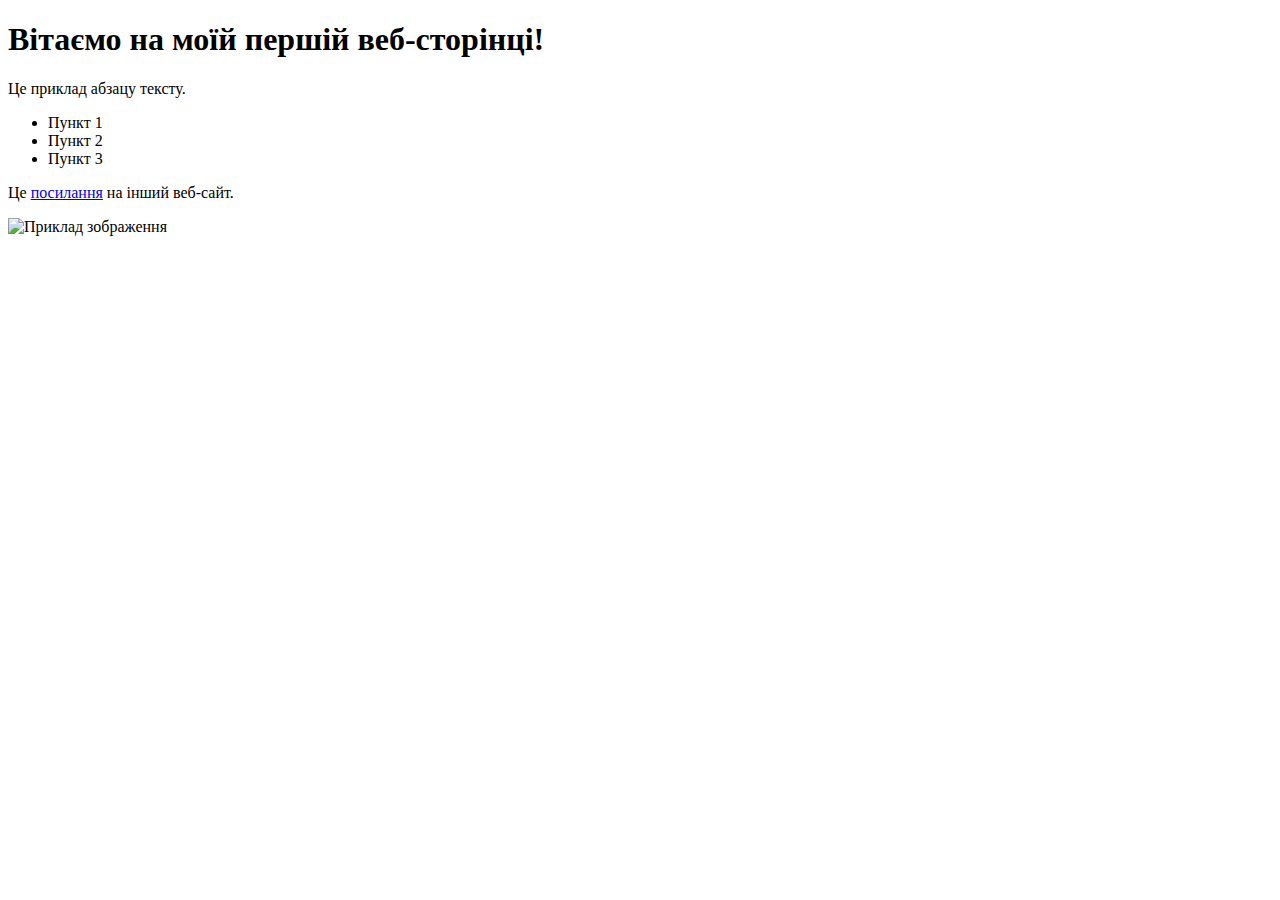
==== 1_1/index.html @ af4acbaf "added index.html with the task 1_1" ====
<!DOCTYPE html>
<html lang="uk">
  <head>
    <meta charset="UTF-8" />
    <title>Моя перша веб-сторінка</title>
  </head>
  <body>
    <h1>Вітаємо на моїй першій веб-сторінці!</h1>
    <p>Це приклад абзацу тексту.</p>
    <ul>
      <li>Пункт 1</li>
      <li>Пункт 2</li>
      <li>Пункт 3</li>
    </ul>
    <p>Це <a href="https://www.aljazeera.com/wp-content/uploads/2021/02/roses.jpg?resize=1800%2C1800">посилання</a> на інший веб-сайт.</p>
    <img src="https://www.aljazeera.com/wp-content/uploads/2021/02/roses.jpg?resize=1800%2C1800" alt="Приклад зображення" width="200px"/>
  </body>
</html>
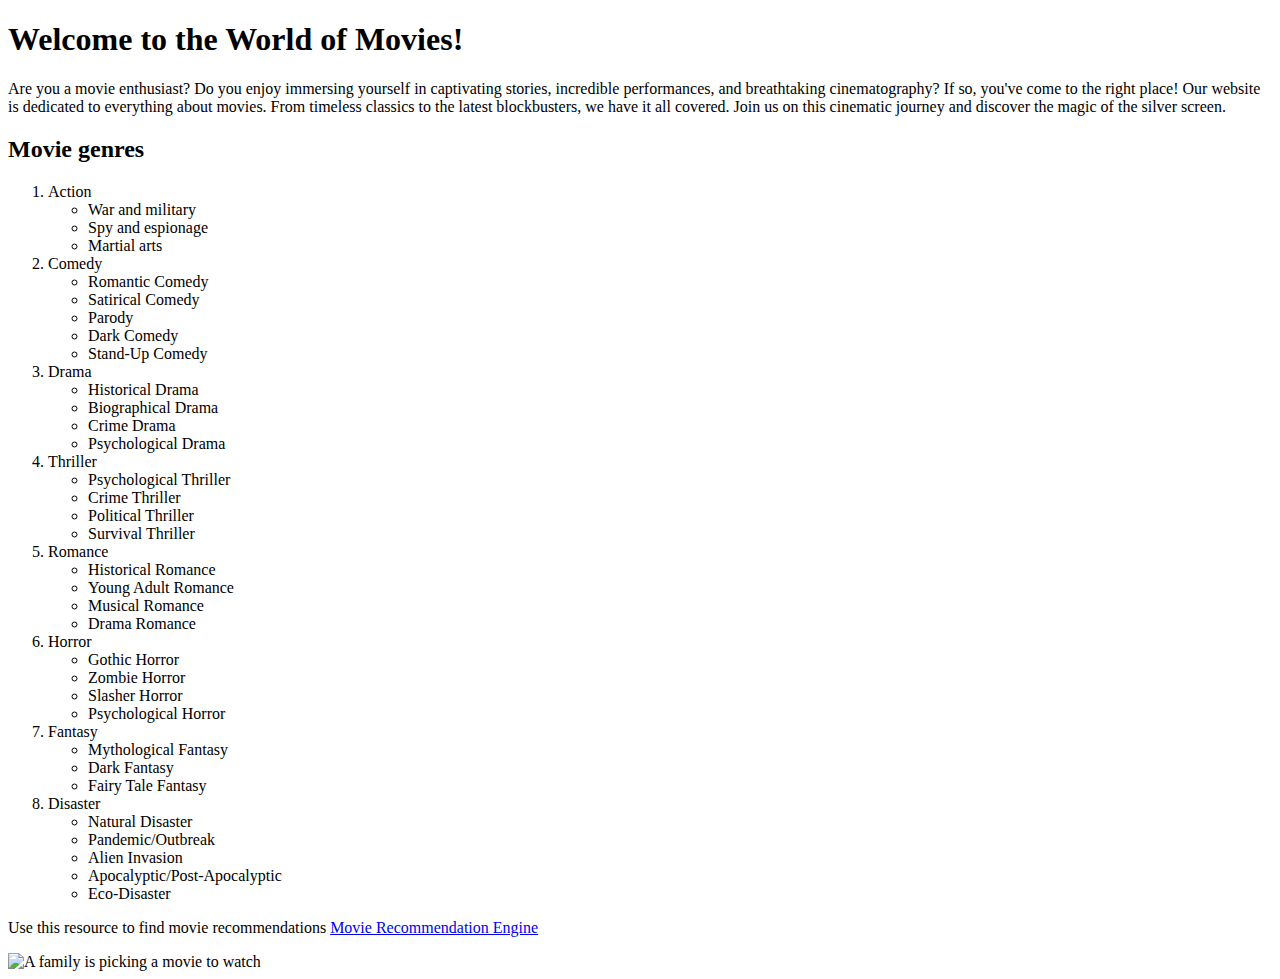
==== commit a5580d0e: "modified content in 1_1/index.html" ====
--- a/1_1/index.html
+++ b/1_1/index.html
@@ -2,17 +2,79 @@
 <html lang="uk">
   <head>
     <meta charset="UTF-8" />
-    <title>Моя перша веб-сторінка</title>
+    <title>Explore the World of Movies</title>
   </head>
   <body>
-    <h1>Вітаємо на моїй першій веб-сторінці!</h1>
-    <p>Це приклад абзацу тексту.</p>
-    <ul>
-      <li>Пункт 1</li>
-      <li>Пункт 2</li>
-      <li>Пункт 3</li>
-    </ul>
-    <p>Це <a href="https://www.aljazeera.com/wp-content/uploads/2021/02/roses.jpg?resize=1800%2C1800">посилання</a> на інший веб-сайт.</p>
-    <img src="https://www.aljazeera.com/wp-content/uploads/2021/02/roses.jpg?resize=1800%2C1800" alt="Приклад зображення" width="200px"/>
+    <h1>Welcome to the World of Movies!</h1>
+    <p>Are you a movie enthusiast? Do you enjoy immersing yourself in captivating stories, incredible performances, and breathtaking cinematography? If so, you've come to the right place! Our website is dedicated to everything about movies. From timeless classics to the latest blockbusters, we have it all covered. Join us on this cinematic journey and discover the magic of the silver screen.</p>
+    <h2>Movie genres</h2>
+    <ol>
+      <li>Action
+        <ul>
+          <li>War and military</li>
+          <li>Spy and espionage</li>
+          <li>Martial arts</li>
+        </ul>
+      </li>
+      <li>Comedy
+        <ul>
+          <li>Romantic Comedy</li>
+          <li>Satirical Comedy</li>
+          <li>Parody</li>
+          <li>Dark Comedy</li>
+          <li>Stand-Up Comedy</li>
+        </ul>
+      </li>
+      <li>Drama
+        <ul>
+          <li>Historical Drama</li>
+          <li>Biographical Drama</li>
+          <li>Crime Drama</li>
+          <li>Psychological Drama</li>
+        </ul>
+      </li>
+      <li>Thriller
+        <ul>
+          <li>Psychological Thriller</li>
+          <li>Crime Thriller</li>
+          <li>Political Thriller</li>
+          <li>Survival Thriller</li>
+        </ul>
+      </li>
+      <li>Romance
+        <ul>
+          <li>Historical Romance</li>
+          <li>Young Adult Romance</li>
+          <li>Musical Romance</li>
+          <li>Drama Romance</li>
+        </ul>
+      </li>
+      <li>Horror
+        <ul>
+          <li>Gothic Horror</li>
+          <li>Zombie Horror</li>
+          <li>Slasher Horror</li>
+          <li>Psychological Horror</li>
+        </ul>
+      </li>
+      <li>Fantasy
+        <ul>
+          <li>Mythological Fantasy</li>
+          <li>Dark Fantasy</li>
+          <li>Fairy Tale Fantasy</li>
+        </ul>
+      </li>
+      <li>Disaster
+        <ul>
+          <li>Natural Disaster</li>
+          <li>Pandemic/Outbreak</li>
+          <li>Alien Invasion</li>
+          <li>Apocalyptic/Post-Apocalyptic</li>
+          <li>Eco-Disaster</li>
+        </ul>
+      </li>
+    </ol>
+    <p>Use this resource to find movie recommendations <a href="https://pickamovieforme.com/">Movie Recommendation Engine</a></p>
+    <img src="https://i.pinimg.com/originals/1d/bb/e0/1dbbe09e8d6ff96a911cf49d696d6791.png" alt="A family is picking a movie to watch" width="500px"/>
   </body>
 </html>
